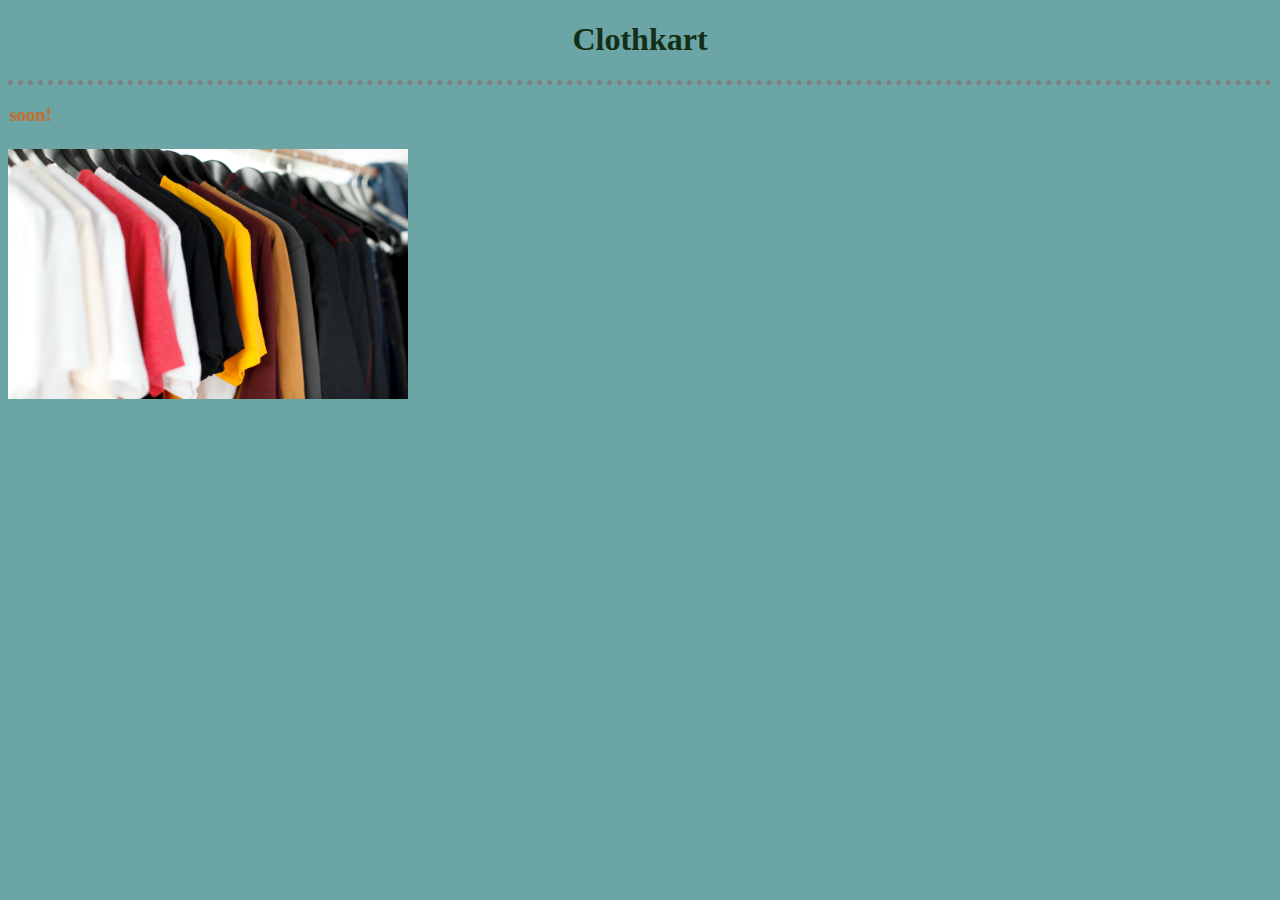
==== index.html @ da29f450 "Add files via upload" ====
<!DOCTYPE html>
<html lang="en">
<head>
    <meta charset="UTF-8">
    <meta http-equiv="X-UA-Compatible" content="IE=edge">
    <meta name="viewport" content="width=device-width, initial-scale=1.0">
    <title>ClothKart</title>
    <link rel="stylesheet" href="css/style.css">
</head>
<body>
    <h1><center>Clothkart</center></h1>
    <hr>
    <h3><marquee behavior="" direction="right">opening soon!</marquee></h3>
    
    <img src="img\cloth.img.jpg" width="400" height="250" alt="men cloths"
    title="Men Cloths">
</body>
</html>
---- css/style.css ----
body{
    background-color: #6ba5a5;

}
hr{
    border-style: none;
    border-top-style: dotted;
    border-color: gray;
    border-width: 5px;
    width: 100%;
}
h1{ color: #152e16;}
h2{ color: #72a8de;}
h3{color: #ca6924;}
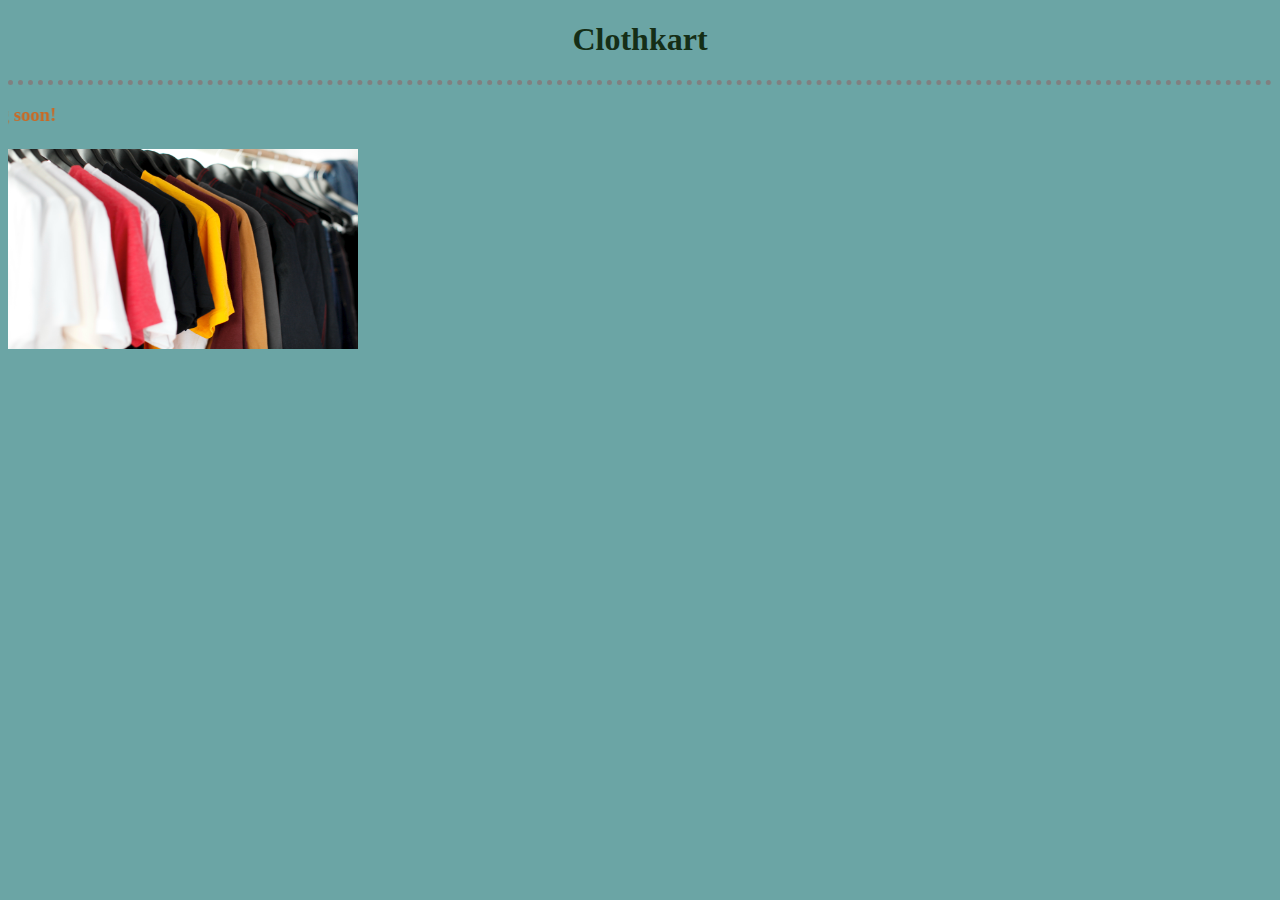
==== commit 841cf35a: "Update index.html" ====
--- a/index.html
+++ b/index.html
@@ -12,7 +12,7 @@
     <hr>
     <h3><marquee behavior="" direction="right">opening soon!</marquee></h3>
     
-    <img src="img\cloth.img.jpg" width="400" height="250" alt="men cloths"
+    <img src="img\cloth.img.jpg" width="350" height="200" alt="men cloths"
     title="Men Cloths">
 </body>
-</html>+</html>
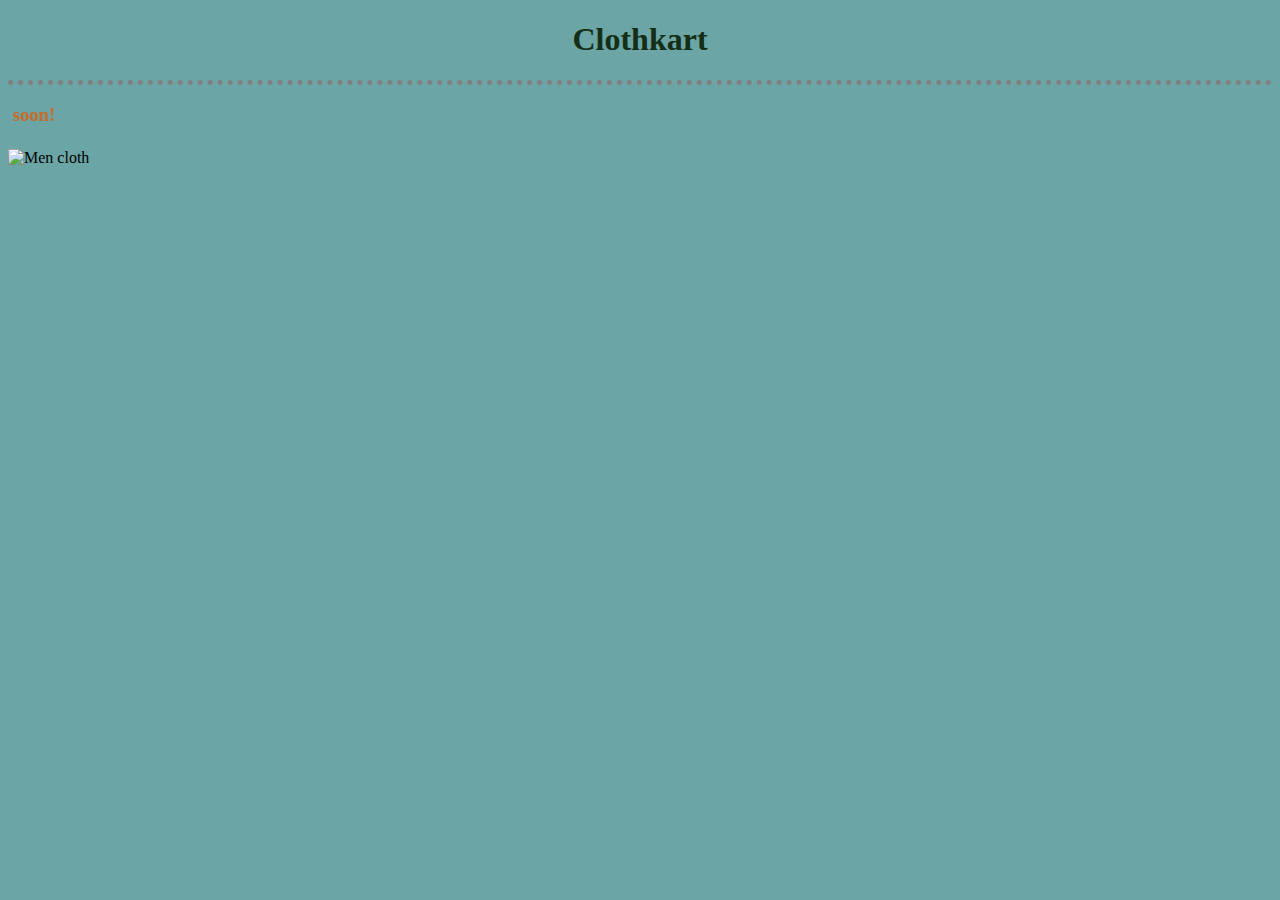
==== commit b0a47dbd: "Update index.html" ====
--- a/index.html
+++ b/index.html
@@ -11,8 +11,7 @@
     <h1><center>Clothkart</center></h1>
     <hr>
     <h3><marquee behavior="" direction="right">opening soon!</marquee></h3>
-    
-    <img src="img\cloth.img.jpg" width="350" height="200" alt="men cloths"
-    title="Men Cloths">
+    <img src="https://images.pexels.com/photos/325876/pexels-photo-325876.jpeg?cs=srgb&dl=pexels-pixabay-325876.jpg&fm=jpg" width="300" height="200" alt="Men cloth">
+
 </body>
 </html>
